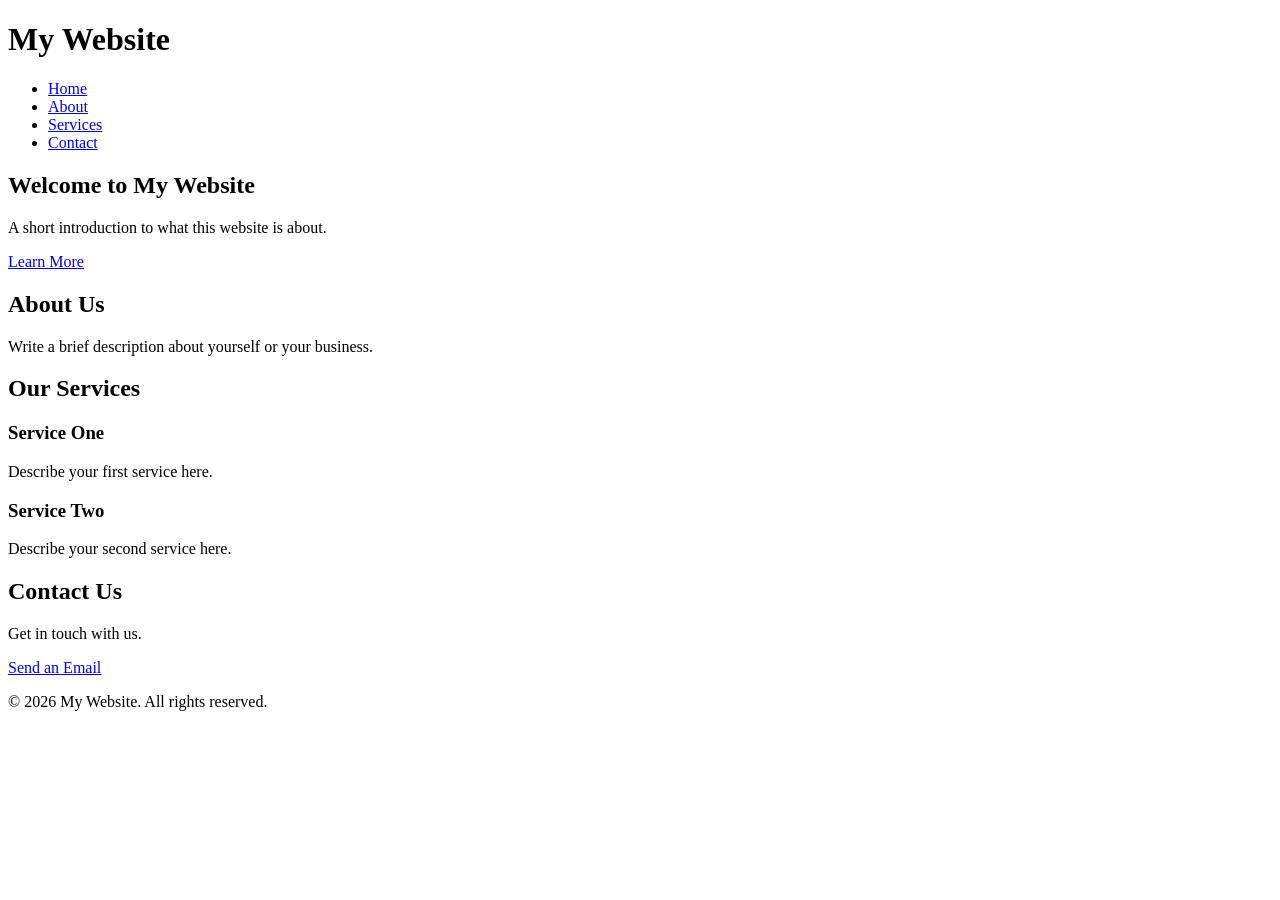
==== pageone.html @ 2d2e79ba "myFirstCommit" ====
<!DOCTYPE html>
<html lang="en">
<head>
    <meta charset="UTF-8">
    <meta name="viewport" content="width=device-width, initial-scale=1.0">
    <meta name="description" content="Welcome to my website">
    <title>My Homepage</title>

    <!-- Link to your CSS file -->
    <link rel="stylesheet" href="style.css">
</head>
<body>

    <!-- Header -->
    <header>
        <h1>My Website</h1>

        <!-- Navigation -->
        <nav>
            <ul>
                <li><a href="index.html">Home</a></li>
                <li><a href="#about">About</a></li>
                <li><a href="#services">Services</a></li>
                <li><a href="#contact">Contact</a></li>
            </ul>
        </nav>
    </header>

    <!-- Main Content -->
    <main>

        <!-- Hero Section -->
        <section id="hero">
            <h2>Welcome to My Website</h2>
            <p>A short introduction to what this website is about.</p>
            <a href="#about">Learn More</a>
        </section>

        <!-- About Section -->
        <section id="about">
            <h2>About Us</h2>
            <p>Write a brief description about yourself or your business.</p>
        </section>

        <!-- Services Section -->
        <section id="services">
            <h2>Our Services</h2>

            <article>
                <h3>Service One</h3>
                <p>Describe your first service here.</p>
            </article>

            <article>
                <h3>Service Two</h3>
                <p>Describe your second service here.</p>
            </article>
        </section>

        <!-- Contact Section -->
        <section id="contact">
            <h2>Contact Us</h2>
            <p>Get in touch with us.</p>
            <a href="mailto:hello@example.com">Send an Email</a>
        </section>

    </main>

    <!-- Footer -->
    <footer>
        <p>&copy; 2026 My Website. All rights reserved.</p>
    </footer>

</body>
</html>
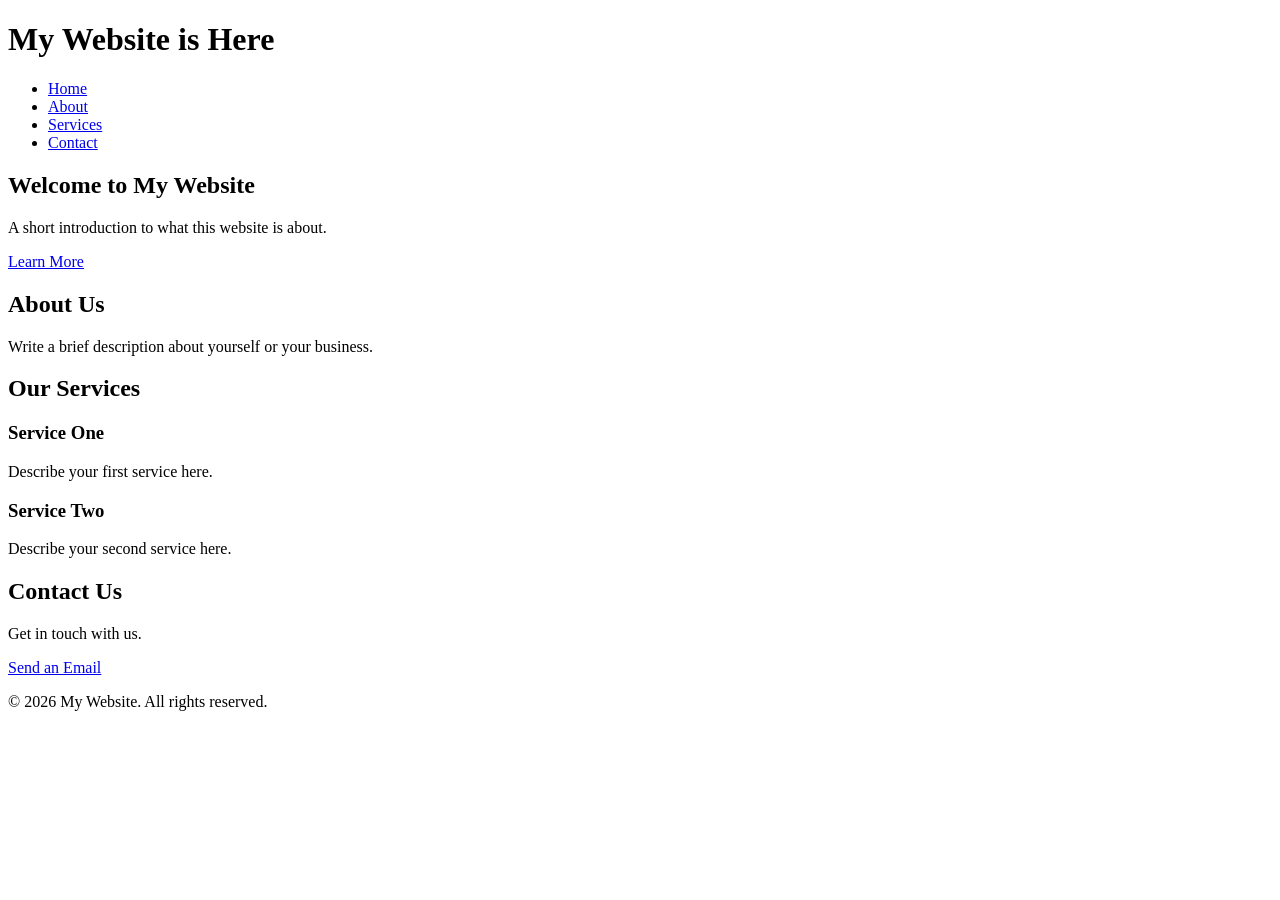
==== commit 8dcb0959: "One" ====
--- a/pageone.html
+++ b/pageone.html
@@ -14,7 +14,7 @@
 
     <!-- Header -->
     <header>
-        <h1>My Website</h1>
+        <h1>My Website is Here</h1>
 
         <!-- Navigation -->
         <nav>
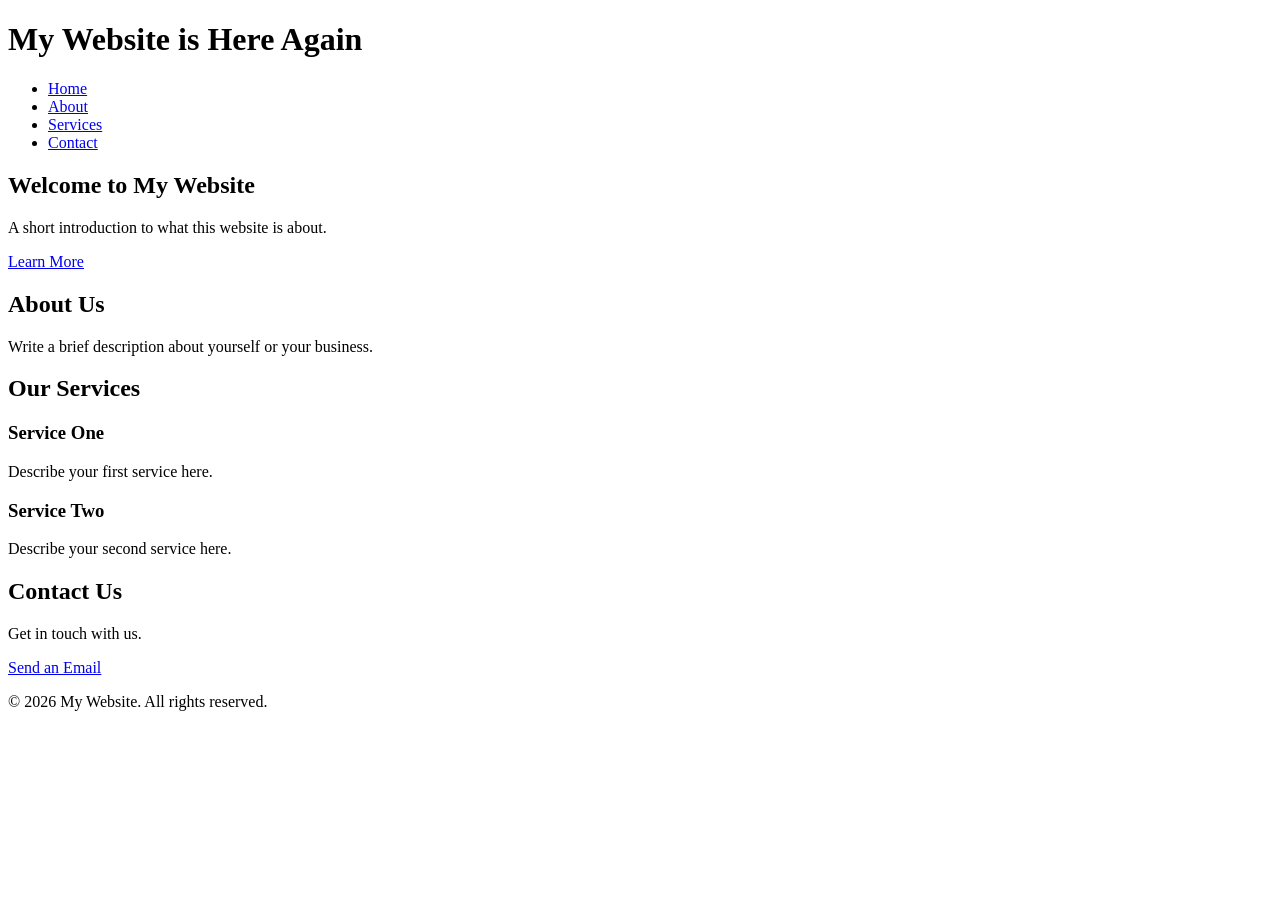
==== commit c07c2cf9: "new commit" ====
--- a/pageone.html
+++ b/pageone.html
@@ -14,7 +14,7 @@
 
     <!-- Header -->
     <header>
-        <h1>My Website is Here</h1>
+        <h1>My Website is Here Again</h1>
 
         <!-- Navigation -->
         <nav>
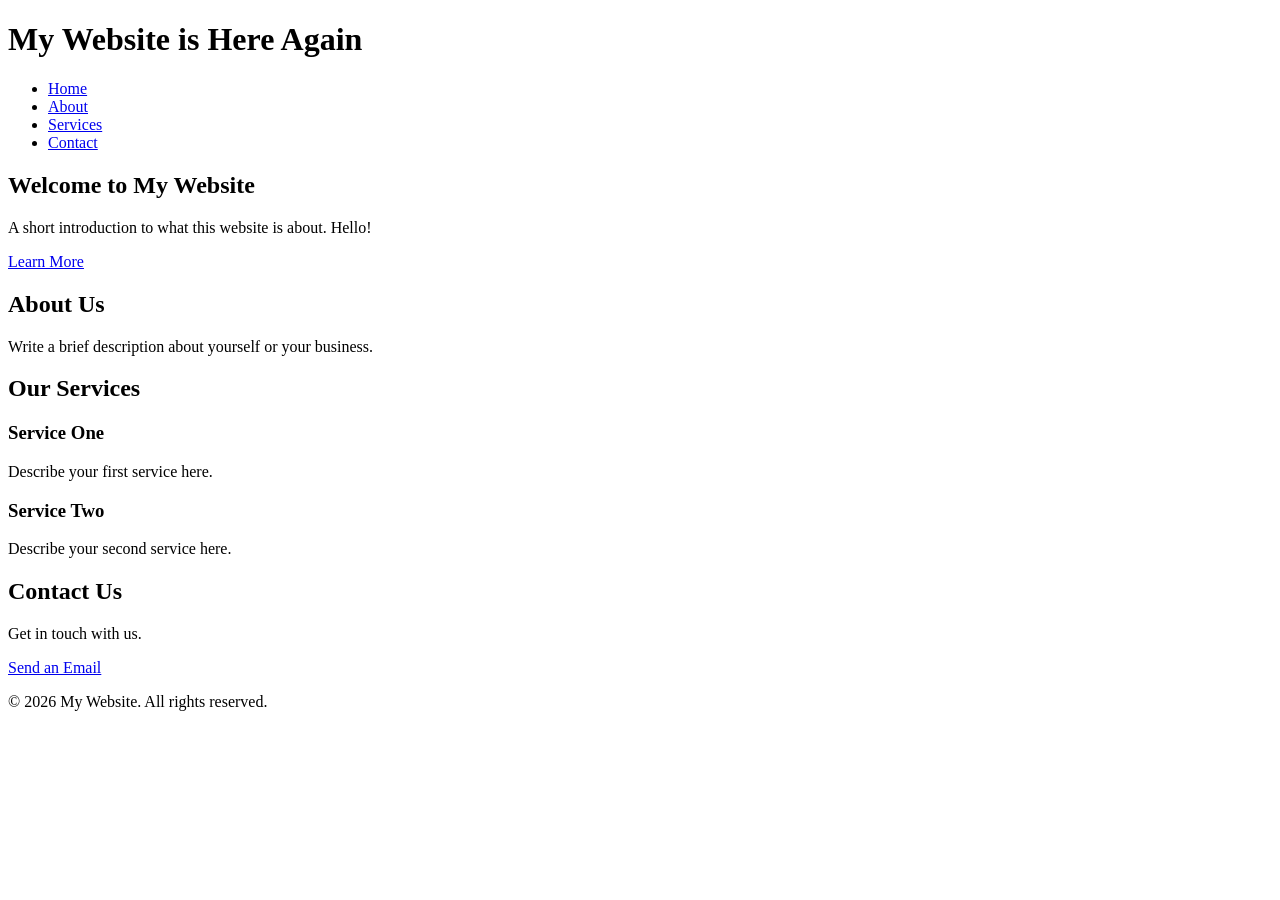
==== commit 532cfe72: "testing change" ====
--- a/pageone.html
+++ b/pageone.html
@@ -33,7 +33,7 @@
         <!-- Hero Section -->
         <section id="hero">
             <h2>Welcome to My Website</h2>
-            <p>A short introduction to what this website is about.</p>
+            <p>A short introduction to what this website is about. Hello!</p>
             <a href="#about">Learn More</a>
         </section>
 
